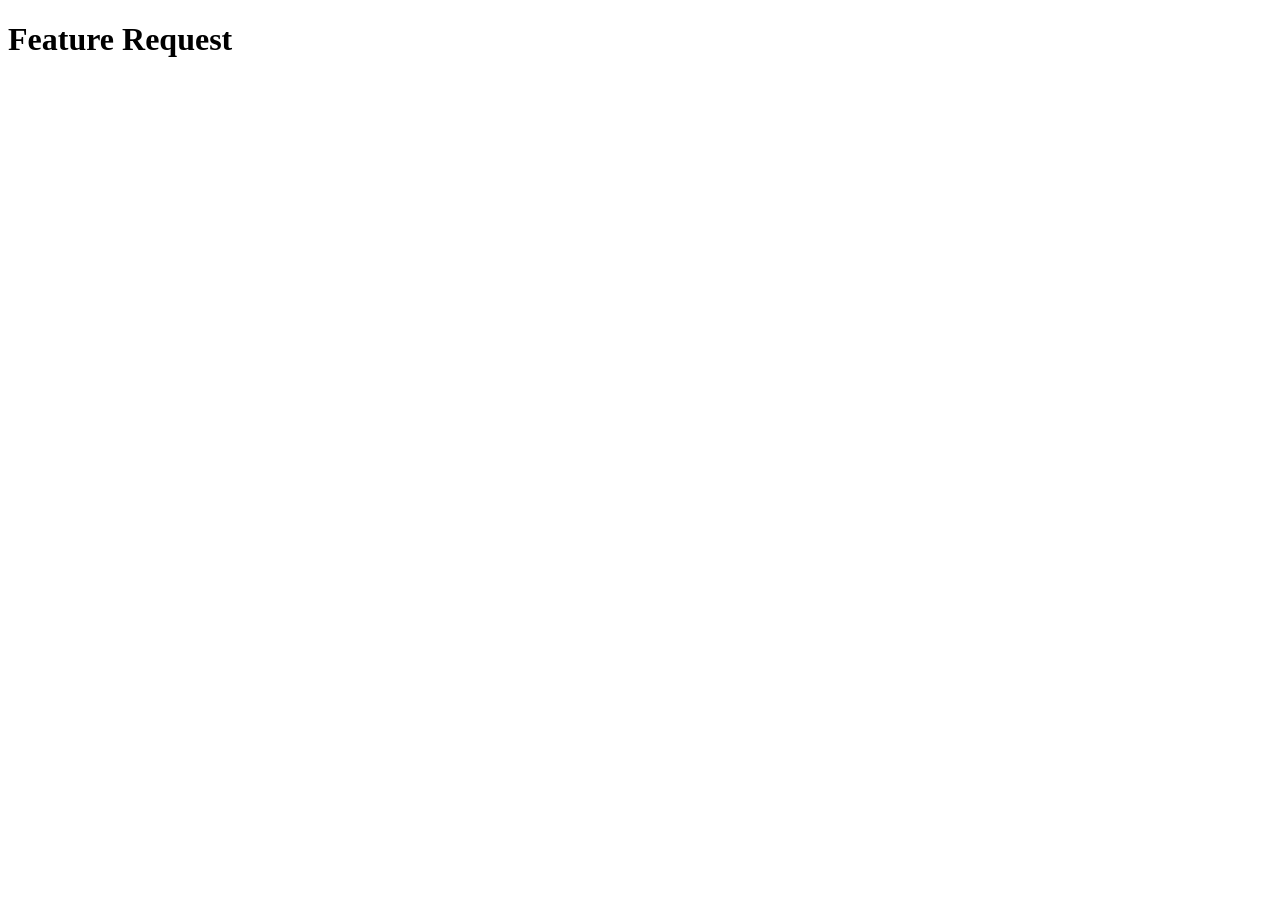
==== static/feature.html @ 90de505e "refactor: Delete resource and kick from session endpoints" ====
<!DOCTYPE html>
<html lang="en">

<head>
  <meta charset="UTF-8" />
  <title>Feature Request</title>
  <link rel="icon" href="favicon.ico">
</head>

<body>
  <h1>Feature Request</h1>
</body>

</html>
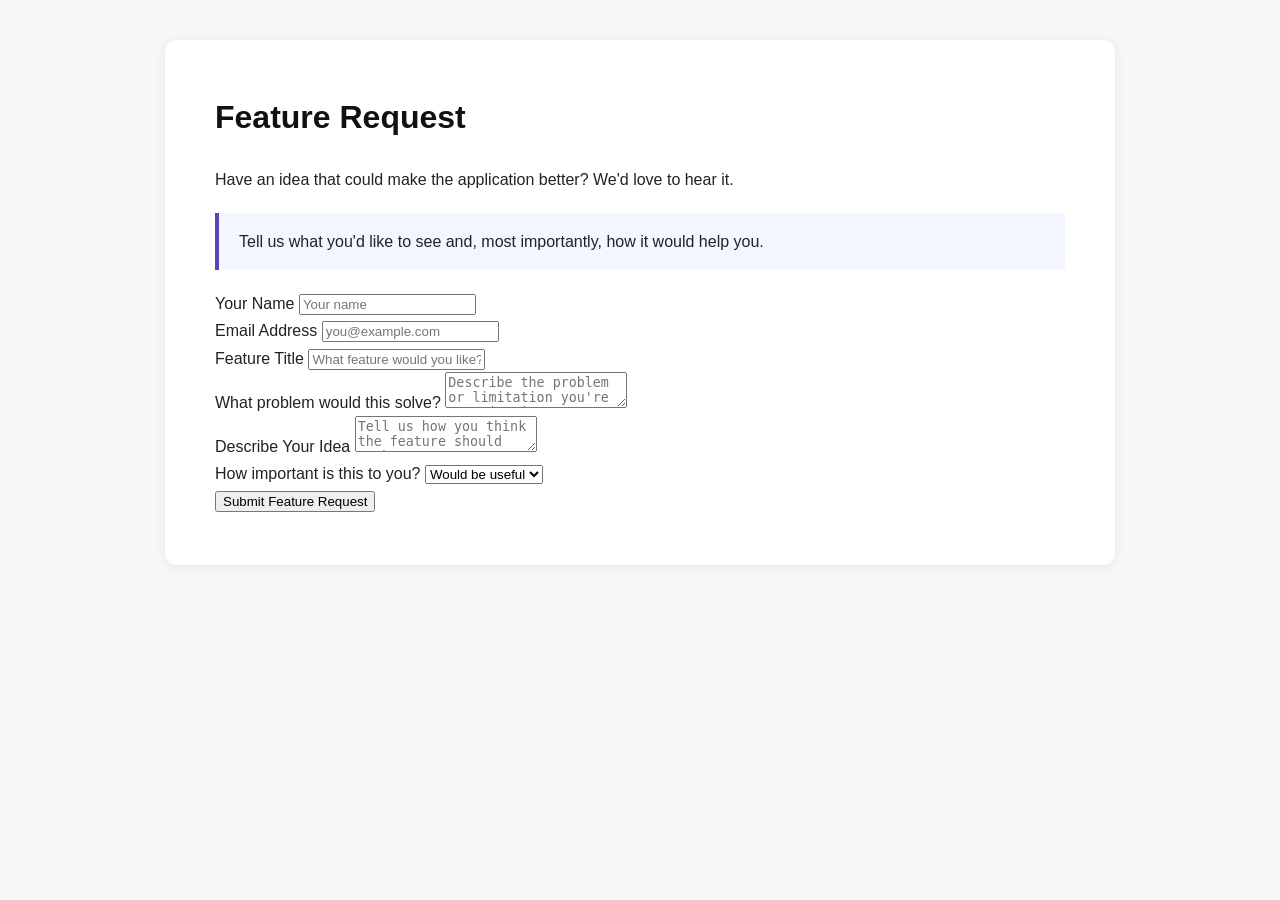
==== commit d8922560: "feat: Pages and handlers for bug report/feature request" ====
--- a/static/feature.html
+++ b/static/feature.html
@@ -5,10 +5,64 @@
   <meta charset="UTF-8" />
   <title>Feature Request</title>
   <link rel="icon" href="favicon.ico">
+  <link rel="stylesheet" href="style.css">
+  <script src="forms.js"></script>
 </head>
 
 <body>
-  <h1>Feature Request</h1>
+  <main class="container">
+    <h1>Feature Request</h1>
+
+    <p class="description">
+      Have an idea that could make the application better? We'd love to hear it.
+    </p>
+
+    <div class="notice">
+      Tell us what you'd like to see and, most importantly, how it would help you.
+    </div>
+
+    <form id="feature-form">
+
+      <div class="form-group">
+        <label for="name">Your Name</label>
+        <input type="text" id="name" name="name" placeholder="Your name">
+      </div>
+
+      <div class="form-group">
+        <label for="email">Email Address</label>
+        <input type="email" id="email" name="email" placeholder="you@example.com">
+      </div>
+
+      <div class="form-group">
+        <label for="title">Feature Title</label>
+        <input type="text" id="title" name="title" placeholder="What feature would you like?" required>
+      </div>
+
+      <div class="form-group">
+        <label for="problem">What problem would this solve?</label>
+        <textarea id="problem" name="problem" placeholder="Describe the problem or limitation you're experiencing..."
+          required></textarea>
+      </div>
+
+      <div class="form-group">
+        <label for="feature">Describe Your Idea</label>
+        <textarea id="feature" name="feature" placeholder="Tell us how you think the feature should work..."
+          required></textarea>
+      </div>
+
+      <div class="form-group">
+        <label for="priority">How important is this to you?</label>
+        <select id="priority" name="priority">
+          <option value="low">Nice to have</option>
+          <option value="medium" selected>Would be useful</option>
+          <option value="high">Very important</option>
+        </select>
+      </div>
+
+      <button type="submit">Submit Feature Request</button>
+
+    </form>
+  </main>
 </body>
 
 </html>
--- a/static/style.css
+++ b/static/style.css
@@ -0,0 +1,72 @@
+body {
+  font-family: -apple-system, BlinkMacSystemFont, "Segoe UI", Roboto, Arial, sans-serif;
+  line-height: 1.7;
+  color: #222;
+  background: #f7f7f7;
+  margin: 0;
+  padding: 0;
+}
+
+.container {
+  max-width: 850px;
+  margin: 40px auto;
+  background: #fff;
+  padding: 50px;
+  border-radius: 12px;
+  box-shadow: 0 2px 12px rgba(0, 0, 0, 0.08);
+}
+
+h1 {
+  margin-top: 0;
+  font-size: 32px;
+  color: #111;
+}
+
+h2 {
+  margin-top: 36px;
+  font-size: 22px;
+  color: #111;
+}
+
+h3 {
+  margin-top: 24px;
+  font-size: 18px;
+}
+
+p,
+li {
+  font-size: 16px;
+}
+
+ul {
+  padding-left: 25px;
+}
+
+.updated {
+  color: #666;
+  font-size: 14px;
+  margin-bottom: 30px;
+}
+
+.notice {
+  background: #f3f6ff;
+  border-left: 4px solid #5946b2;
+  padding: 15px 20px;
+  margin: 20px 0;
+}
+
+a {
+  color: #315efb;
+}
+
+@media (max-width: 600px) {
+  .container {
+    margin: 0;
+    padding: 25px 20px;
+    border-radius: 0;
+  }
+
+  h1 {
+    font-size: 28px;
+  }
+}
